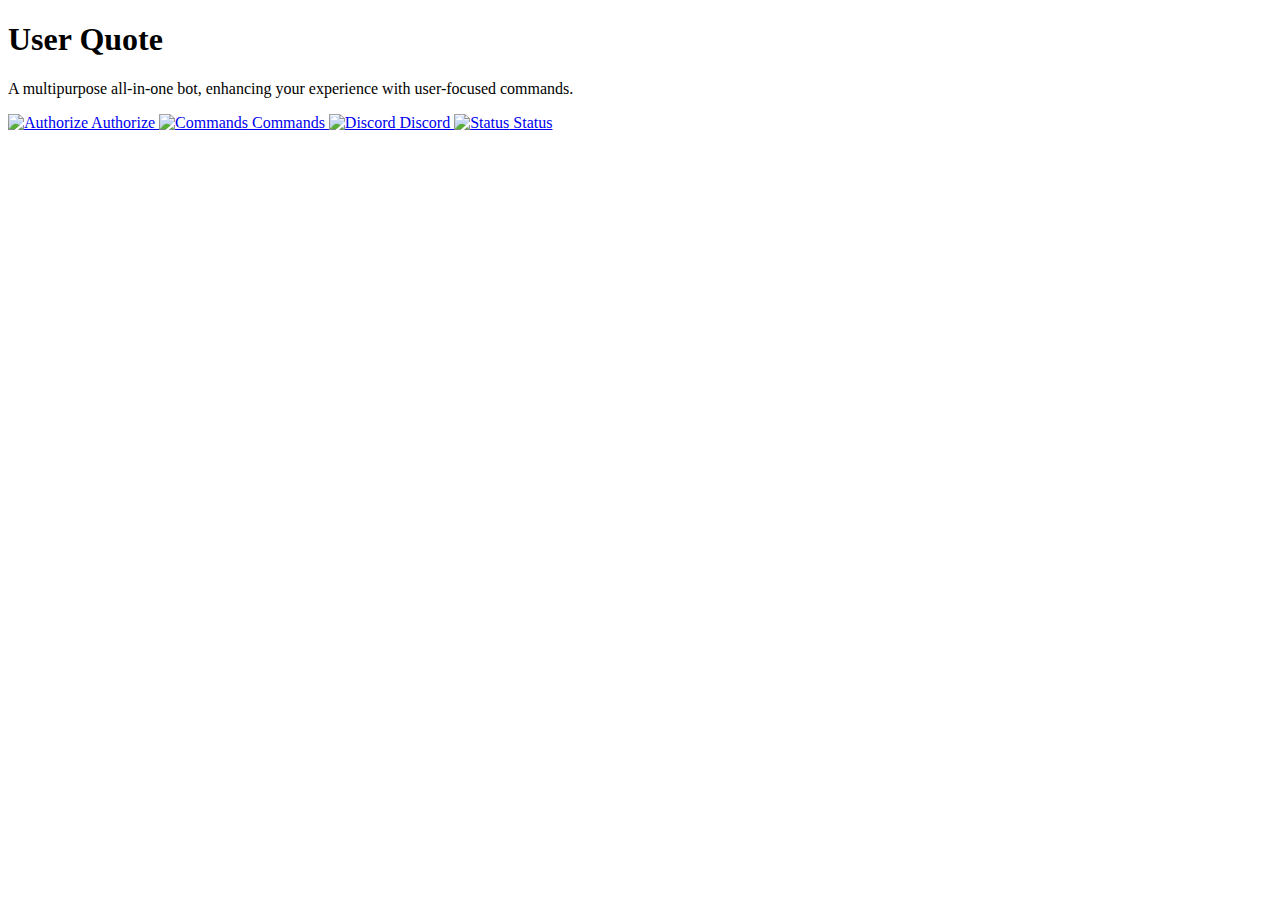
==== index.html @ c357f614 "Create index.html" ====
<!DOCTYPE html>
<html lang="en">
<head>
    <meta charset="UTF-8">
    <meta name="viewport" content="width=device-width, initial-scale=1.0">
    <title>User Quote</title>
    <link rel="stylesheet" href="styles.css">
</head>
<body>
    <div class="container">
        <h1>User Quote</h1>
        <p>A multipurpose all-in-one bot, enhancing your experience with user-focused commands.</p>
        <div class="buttons">
            <a href="https://discord.com/oauth2/authorize?client_id=1275907615875924068">
                <img src="authorize_icon.png" alt="Authorize"> Authorize
            </a>
            <a href="commands.html">
                <img src="commands_icon.png" alt="Commands"> Commands
            </a>
            <a href="https://discord.gg/dY4PQkfc2z">
                <img src="discord_icon.png" alt="Discord"> Discord
            </a>
            <a href="https://discordstatus.com/">
                <img src="status_icon.png" alt="Status"> Status
            </a>
        </div>
    </div>
</body>
</html>
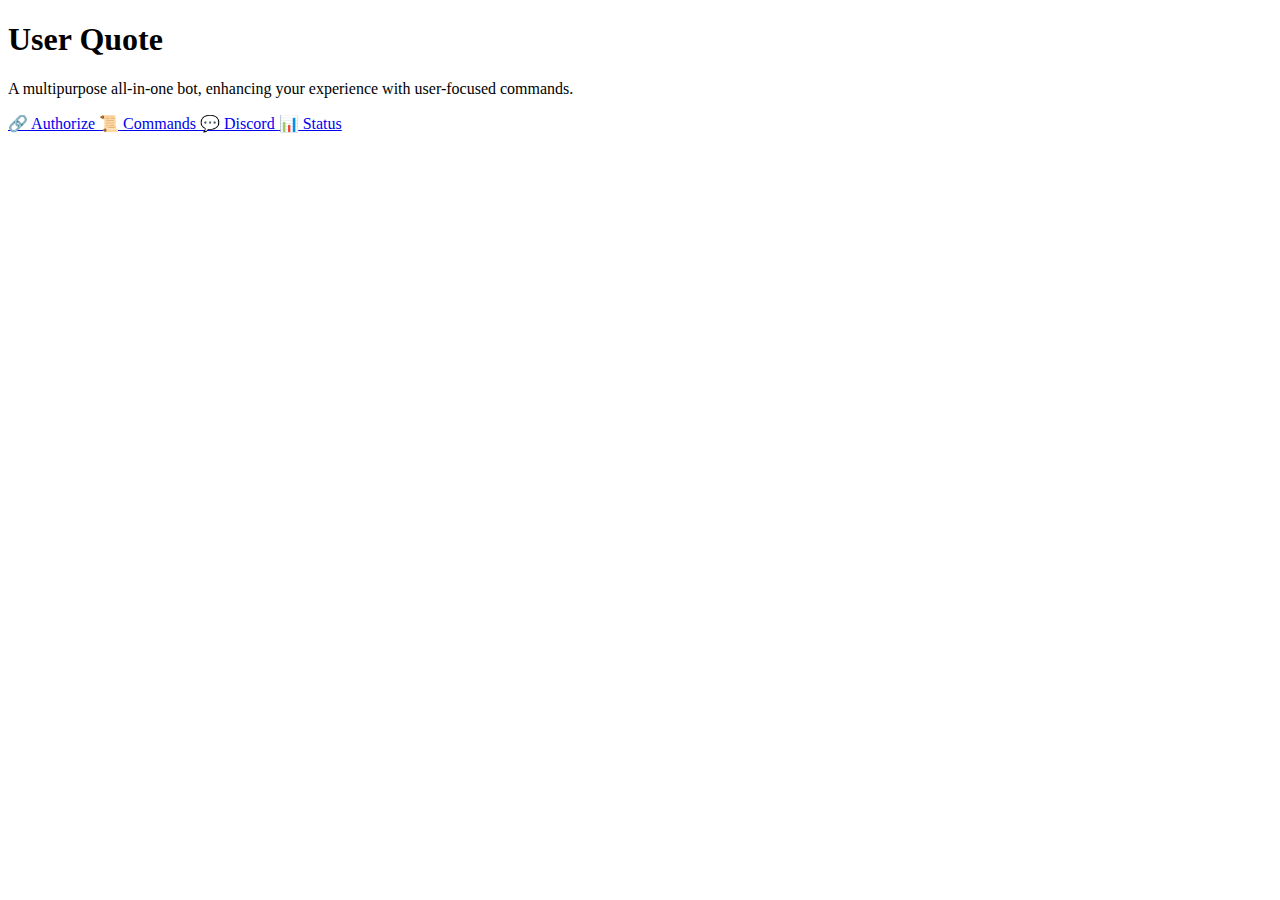
==== commit 0aea51bc: "Update index.html" ====
--- a/index.html
+++ b/index.html
@@ -12,16 +12,16 @@
         <p>A multipurpose all-in-one bot, enhancing your experience with user-focused commands.</p>
         <div class="buttons">
             <a href="https://discord.com/oauth2/authorize?client_id=1275907615875924068">
-                <img src="authorize_icon.png" alt="Authorize"> Authorize
+                <span class="emoji">🔗</span> Authorize
             </a>
             <a href="commands.html">
-                <img src="commands_icon.png" alt="Commands"> Commands
+                <span class="emoji">📜</span> Commands
             </a>
             <a href="https://discord.gg/dY4PQkfc2z">
-                <img src="discord_icon.png" alt="Discord"> Discord
+                <span class="emoji">💬</span> Discord
             </a>
             <a href="https://discordstatus.com/">
-                <img src="status_icon.png" alt="Status"> Status
+                <span class="emoji">📊</span> Status
             </a>
         </div>
     </div>
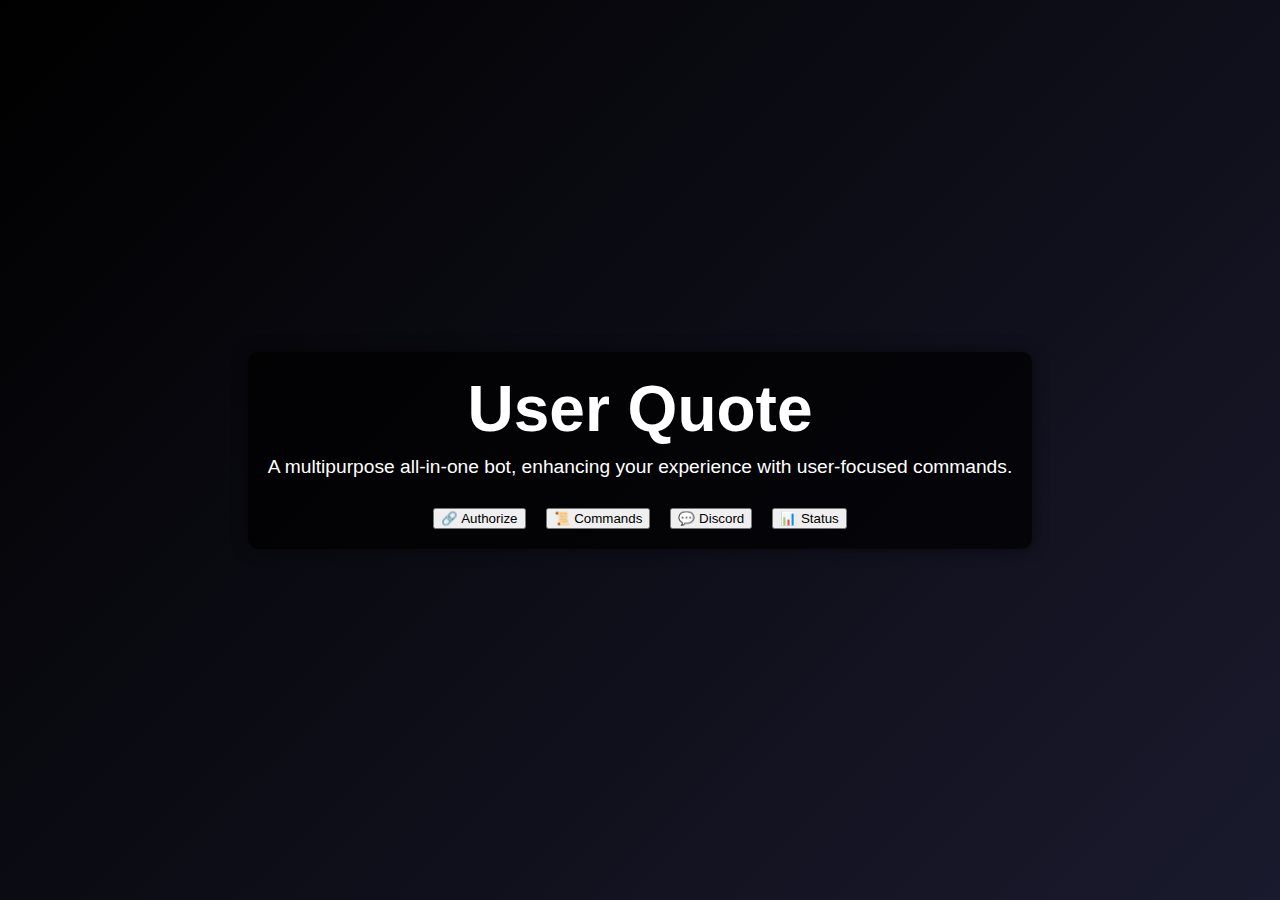
==== commit 745a58aa: "Update index.html" ====
--- a/index.html
+++ b/index.html
@@ -11,18 +11,18 @@
         <h1>User Quote</h1>
         <p>A multipurpose all-in-one bot, enhancing your experience with user-focused commands.</p>
         <div class="buttons">
-            <a href="https://discord.com/oauth2/authorize?client_id=1275907615875924068">
-                <span class="emoji">🔗</span> Authorize
-            </a>
-            <a href="commands.html">
-                <span class="emoji">📜</span> Commands
-            </a>
-            <a href="https://discord.gg/dY4PQkfc2z">
-                <span class="emoji">💬</span> Discord
-            </a>
-            <a href="https://discordstatus.com/">
-                <span class="emoji">📊</span> Status
-            </a>
+            <button onclick="window.location.href='https://discord.com/oauth2/authorize?client_id=1278815638600679505'">
+                🔗 Authorize
+            </button>
+            <button onclick="window.location.href='commands.html'">
+                📜 Commands
+            </button>
+            <button onclick="window.location.href='https://discord.gg/dY4PQkfc2z'">
+                💬 Discord
+            </button>
+            <button onclick="window.location.href='https://discordstatus.com/'">
+                📊 Status
+            </button>
         </div>
     </div>
 </body>
--- a/styles.css
+++ b/styles.css
@@ -0,0 +1,69 @@
+/* Reset default styles */
+body, h1, p {
+    margin: 0;
+    padding: 0;
+}
+
+/* General body styles */
+body {
+    font-family: Arial, sans-serif;
+    background: linear-gradient(135deg, #000000, #1a1a2e);
+    color: #ffffff;
+    display: flex;
+    align-items: center;
+    justify-content: center;
+    height: 100vh;
+    margin: 0;
+    background-attachment: fixed;
+}
+
+/* Container styles */
+.container {
+    text-align: center;
+    padding: 20px;
+    background: rgba(0, 0, 0, 0.7);
+    border-radius: 10px;
+    box-shadow: 0px 0px 15px rgba(0, 0, 0, 0.5);
+}
+
+/* Heading styles */
+h1 {
+    font-size: 4rem;
+    margin-bottom: 10px;
+}
+
+/* Paragraph styles */
+p {
+    font-size: 1.2rem;
+    margin-bottom: 30px;
+}
+
+/* Button container and individual button styles */
+.buttons {
+    display: flex;
+    justify-content: center;
+    gap: 20px;
+}
+
+.button {
+    text-decoration: none;
+    color: #ffffff;
+    background: #3a3a5c;
+    padding: 10px 20px;
+    border-radius: 5px;
+    font-size: 1rem;
+    display: inline-flex;
+    align-items: center;
+    transition: background-color 0.3s, transform 0.2s;
+    box-shadow: 0px 5px 15px rgba(0, 0, 0, 0.3);
+}
+
+.button:hover {
+    background-color: #5c5c8a;
+    transform: translateY(-3px);
+}
+
+.emoji {
+    margin-right: 8px;
+    font-size: 1.2rem;
+}
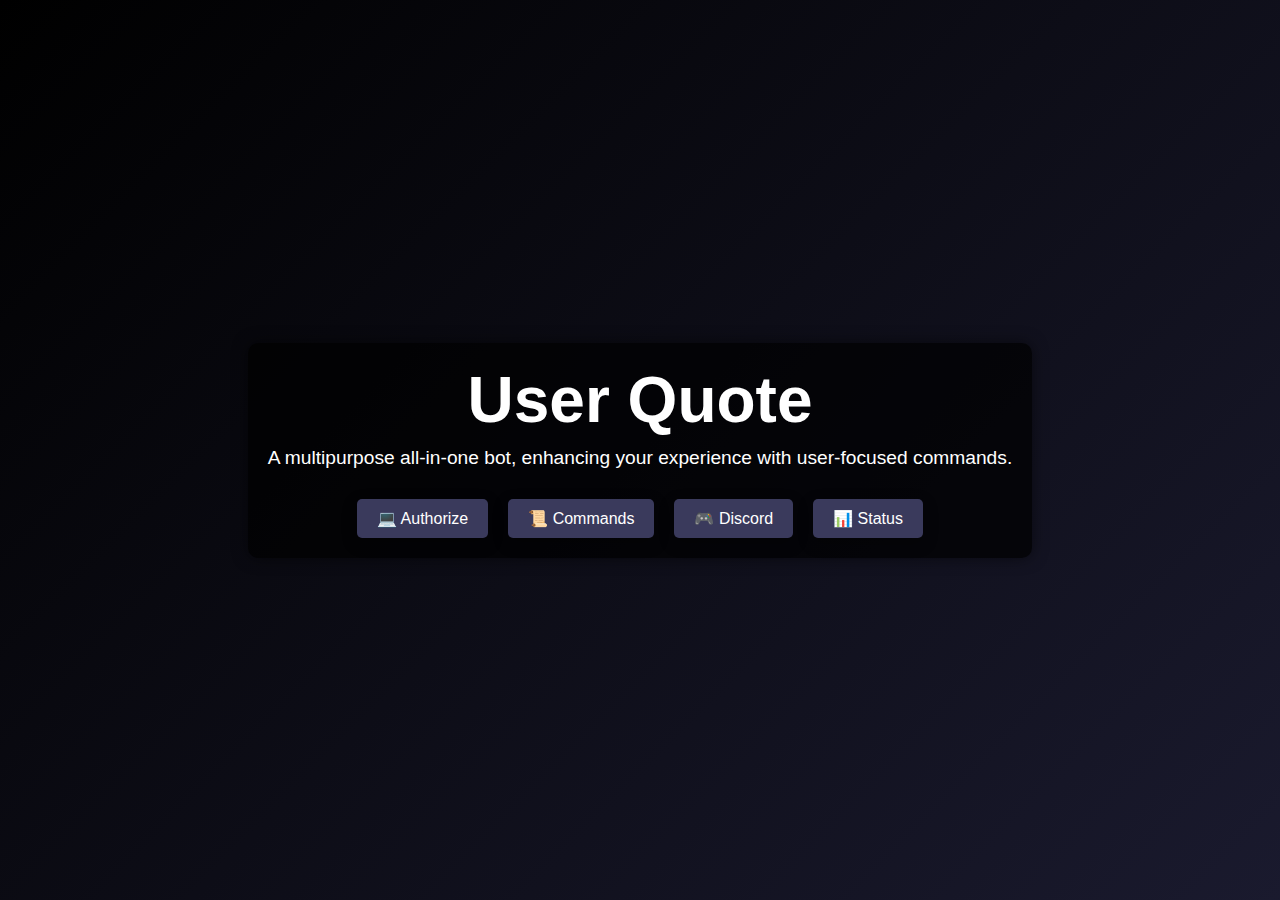
==== commit 41b739a0: "Update index.html" ====
--- a/index.html
+++ b/index.html
@@ -4,26 +4,19 @@
     <meta charset="UTF-8">
     <meta name="viewport" content="width=device-width, initial-scale=1.0">
     <title>User Quote</title>
-    <link rel="stylesheet" href="styles.css">
+    <link rel="stylesheet" href="style.css">
 </head>
 <body>
     <div class="container">
         <h1>User Quote</h1>
         <p>A multipurpose all-in-one bot, enhancing your experience with user-focused commands.</p>
         <div class="buttons">
-            <button onclick="window.location.href='https://discord.com/oauth2/authorize?client_id=1278815638600679505'">
-                🔗 Authorize
-            </button>
-            <button onclick="window.location.href='commands.html'">
-                📜 Commands
-            </button>
-            <button onclick="window.location.href='https://discord.gg/dY4PQkfc2z'">
-                💬 Discord
-            </button>
-            <button onclick="window.location.href='https://discordstatus.com/'">
-                📊 Status
-            </button>
+            <a href="https://discord.com/oauth2/authorize?client_id=1278815638600679505" class="button">💻 Authorize</a>
+            <a href="commands.html" class="button">📜 Commands</a>
+            <a href="https://discord.gg/dY4PQkfc2z" class="button">🎮 Discord</a>
+            <a href="https://discordstatus.com/" class="button">📊 Status</a>
         </div>
     </div>
+    <script src="script.js"></script>
 </body>
 </html>
--- a/style.css
+++ b/style.css
@@ -0,0 +1,69 @@
+/* Reset default styles */
+body, h1, p {
+    margin: 0;
+    padding: 0;
+}
+
+/* General body styles */
+body {
+    font-family: Arial, sans-serif;
+    background: linear-gradient(135deg, #000000, #1a1a2e);
+    color: #ffffff;
+    display: flex;
+    align-items: center;
+    justify-content: center;
+    height: 100vh;
+    margin: 0;
+    background-attachment: fixed;
+}
+
+/* Container styles */
+.container {
+    text-align: center;
+    padding: 20px;
+    background: rgba(0, 0, 0, 0.7);
+    border-radius: 10px;
+    box-shadow: 0px 0px 15px rgba(0, 0, 0, 0.5);
+}
+
+/* Heading styles */
+h1 {
+    font-size: 4rem;
+    margin-bottom: 10px;
+}
+
+/* Paragraph styles */
+p {
+    font-size: 1.2rem;
+    margin-bottom: 30px;
+}
+
+/* Button container and individual button styles */
+.buttons {
+    display: flex;
+    justify-content: center;
+    gap: 20px;
+}
+
+.button {
+    text-decoration: none;
+    color: #ffffff;
+    background: #3a3a5c;
+    padding: 10px 20px;
+    border-radius: 5px;
+    font-size: 1rem;
+    display: inline-flex;
+    align-items: center;
+    transition: background-color 0.3s, transform 0.2s;
+    box-shadow: 0px 5px 15px rgba(0, 0, 0, 0.3);
+}
+
+.button:hover {
+    background-color: #5c5c8a;
+    transform: translateY(-3px);
+}
+
+.emoji {
+    margin-right: 8px;
+    font-size: 1.2rem;
+}
